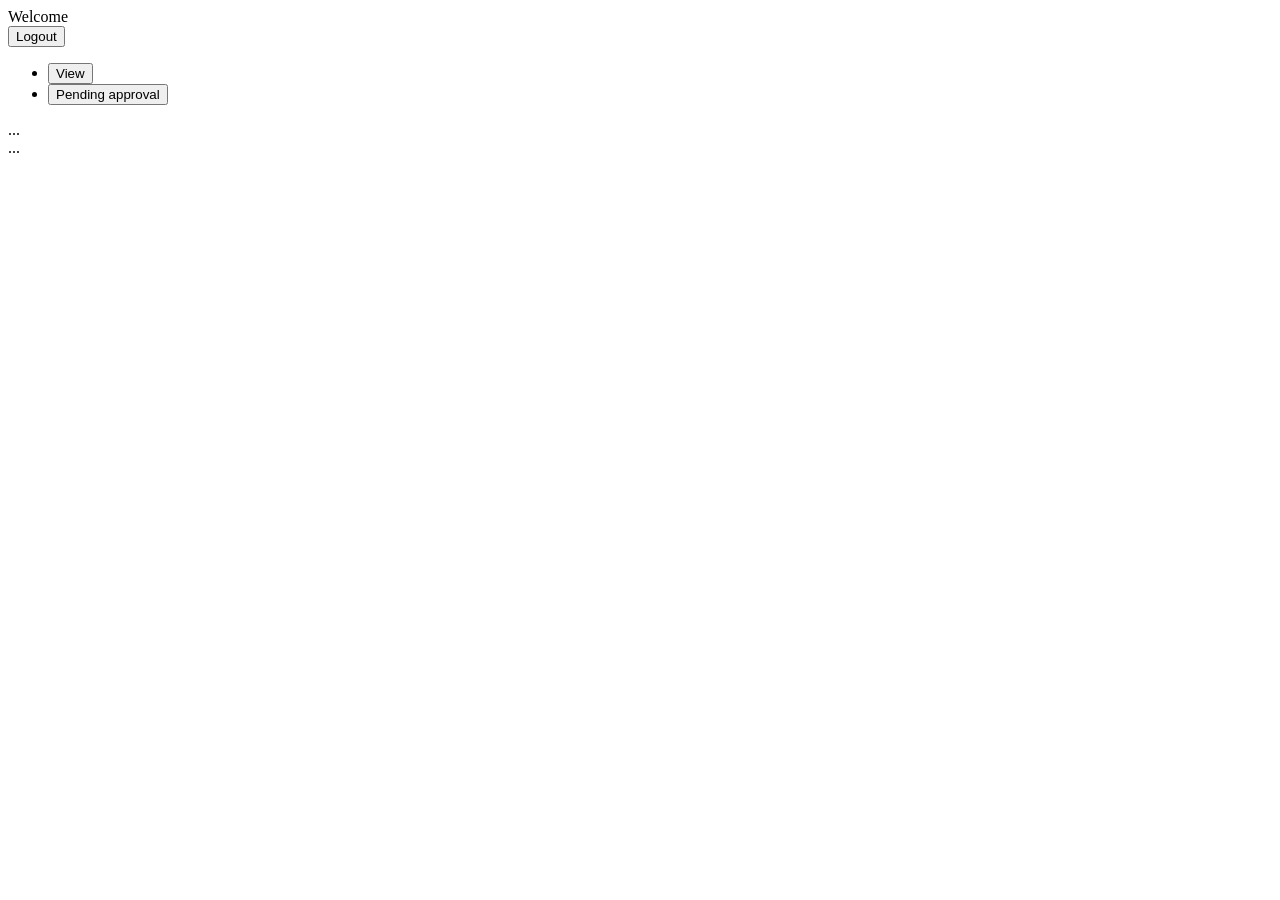
==== src/main/resources/templates/admin-home.html @ d6c8a5d5 "Add user home page with Make entry option for user to create an entry" ====
<!DOCTYPE html>
<html lang="en" xmlns:th=”http://www.thymeleaf.org”
	xmlns:sec="https://www.thymeleaf.org/thymeleaf-extras-springsecurity5">

<head>
<meta charset="utf-8">
<title>Index</title>
<link rel="stylesheet" th:href="@{/stylesheets/bootstrap.min.css}">
<link rel=”stylesheet” type="text/css"
	th:href="@{/stylesheets/main.css}">
<script th:src="@{/javascript/bootstrap.min.js}"></script>
</head>
<body>
	<nav class="navbar navbar-dark bg-dark">
		<div class="container-lg">
			<form id="logoutForm" method="POST" th:action="@{/logout}">
				<input type="hidden" name="${_csrf.parameterName}"
					value="${_csrf.token}" />
				<div sec:authorize="isAuthenticated()">
					<span class="navbar-brand mb-1 h1">Welcome</span>
					<span class="navbar-brand mb-1 h1" sec:authentication="name"></span>
				</div>
			</form>
			<button type="button"
				class="btn btn-primary position-relative float-right"
				onclick="document.forms['logoutForm'].submit()">Logout</button>
		</div>
	</nav>
	<div class="container-lg">
		<ul class="nav nav-tabs" id="myTab" role="tablist">
			<li class="nav-item" role="presentation">
				<button class="nav-link active" id="view-tab" data-bs-toggle="tab"
					data-bs-target="#view" type="button" role="tab"
					aria-controls="view" aria-selected="true">View</button>
			</li>
			<li class="nav-item" role="presentation">
				<button class="nav-link active" id="pending-tab"
					data-bs-toggle="tab" data-bs-target="#pending" type="button"
					role="tab" aria-controls="pending" aria-selected="true">Pending
					approval</button>
			</li>
		</ul>
		<div class="tab-content" id="myTabContent">
			<div class="tab-pane fade show active" id="view" role="tabpanel"
				aria-labelledby="view-tab">...</div>
			<div class="tab-pane fade" id="pending" role="tabpanel"
				aria-labelledby="pending-tab">...</div>
		</div>
	</div>
</body>
</html>
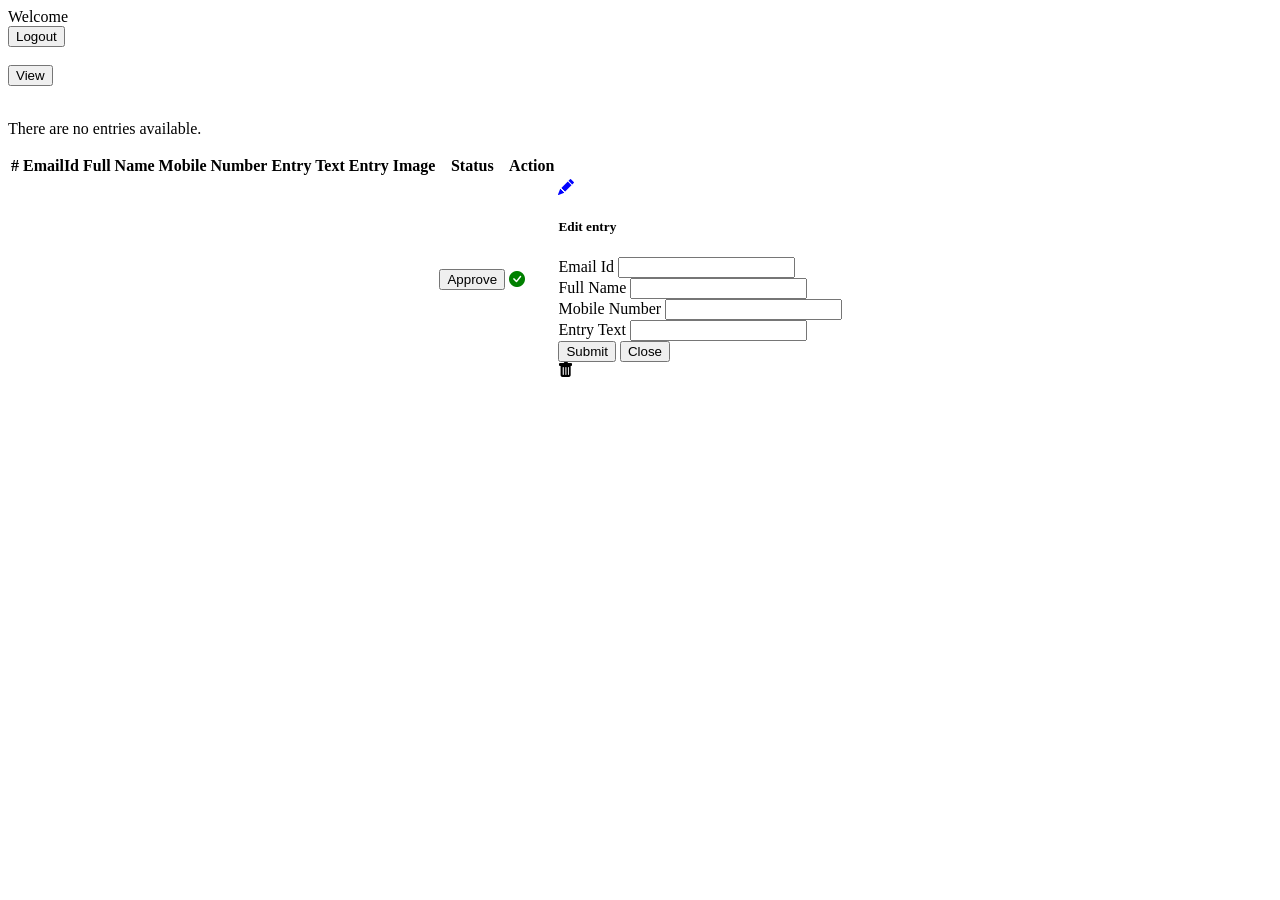
==== commit 0c98d266: "Add add admin home page with approve, delete and edit API" ====
--- a/src/main/resources/templates/admin-home.html
+++ b/src/main/resources/templates/admin-home.html
@@ -6,6 +6,8 @@
 <meta charset="utf-8">
 <title>Index</title>
 <link rel="stylesheet" th:href="@{/stylesheets/bootstrap.min.css}">
+<link rel="stylesheet"
+	href="https://cdn.jsdelivr.net/npm/bootstrap-icons@1.7.2/font/bootstrap-icons.css">
 <link rel=”stylesheet” type="text/css"
 	th:href="@{/stylesheets/main.css}">
 <script th:src="@{/javascript/bootstrap.min.js}"></script>
@@ -14,8 +16,6 @@
 	<nav class="navbar navbar-dark bg-dark">
 		<div class="container-lg">
 			<form id="logoutForm" method="POST" th:action="@{/logout}">
-				<input type="hidden" name="${_csrf.parameterName}"
-					value="${_csrf.token}" />
 				<div sec:authorize="isAuthenticated()">
 					<span class="navbar-brand mb-1 h1">Welcome</span>
 					<span class="navbar-brand mb-1 h1" sec:authentication="name"></span>
@@ -26,25 +26,108 @@
 				onclick="document.forms['logoutForm'].submit()">Logout</button>
 		</div>
 	</nav>
+	<br>
 	<div class="container-lg">
-		<ul class="nav nav-tabs" id="myTab" role="tablist">
-			<li class="nav-item" role="presentation">
-				<button class="nav-link active" id="view-tab" data-bs-toggle="tab"
-					data-bs-target="#view" type="button" role="tab"
-					aria-controls="view" aria-selected="true">View</button>
-			</li>
-			<li class="nav-item" role="presentation">
-				<button class="nav-link active" id="pending-tab"
-					data-bs-toggle="tab" data-bs-target="#pending" type="button"
-					role="tab" aria-controls="pending" aria-selected="true">Pending
-					approval</button>
-			</li>
-		</ul>
-		<div class="tab-content" id="myTabContent">
-			<div class="tab-pane fade show active" id="view" role="tabpanel"
-				aria-labelledby="view-tab">...</div>
-			<div class="tab-pane fade" id="pending" role="tabpanel"
-				aria-labelledby="pending-tab">...</div>
+		<form th:action="@{/view}" method="get">
+			<button type="submit" class="btn btn-primary">View</button>
+		</form>
+		<br>
+		<p th:if="${emptyList} == true" class="text-center">There are no
+			entries available.</p>
+		<div
+			th:classappend="${not #lists.isEmpty(entries)} ? 'table-responsive visible' : 'invisible'">
+			<table class="table table-striped">
+				<thead>
+					<tr>
+						<th scope="col">#</th>
+						<th scope="col">EmailId</th>
+						<th scope="col">Full Name</th>
+						<th scope="col">Mobile Number</th>
+						<th scope="col">Entry Text</th>
+						<th scope="col">Entry Image</th>
+						<th scope="col">Status</th>
+						<th scope="col">Action</th>
+					</tr>
+				</thead>
+				<tbody th:each="entry, entryCount: ${entries}">
+					<tr>
+						<td th:text="${entryCount.count}"></td>
+						<td th:text="${entry.emailId}"></td>
+						<td th:text="${entry.fullName}"></td>
+						<td th:text="${entry.mobileNumber}"></td>
+						<td th:text="${entry.entryText}"></td>
+						<td th:text="${entry.entryImage}"></td>
+						<td th:if="${entry.isApproved} == false">
+							<form th:action="@{/approve/__${entry.emailId}__}" method="post">
+								<button type="submit" class="btn btn-primary btn-sm">Approve</button>
+							</form>
+						</td>
+						<td th:if="${entry.isApproved} == true">
+							<i class="bi bi-check-circle-fill" style="color: green"></i>
+						</td>
+						<td>
+							<a data-bs-toggle="modal" data-bs-target="#staticBackdrop"
+								th:attrappend="data-target=${entry.emailId}, 
+								data-target=${entry.fullName}, 
+								data-target=${entry.mobileNumber}, 
+								data-target=${entry.entryText}">
+								<i class="bi bi-pencil-fill" style="color: blue"></i>
+							</a>
+							<div class="modal fade" id="staticBackdrop"
+								data-bs-backdrop="static" data-bs-keyboard="false" tabindex="-1"
+								aria-labelledby="staticBackdropLabel" aria-hidden="true"
+								th:attrappend="emailId=${entry.emailId}, 
+								fullName=${entry.fullName}, 
+								mobileNumber=${entry.mobileNumber},
+								entryText=${entry.entryText}">
+								<div class="modal-dialog modal-dialog-centered">
+									<div class="modal-content">
+										<div class="modal-header">
+											<h5 class="modal-title" id="staticBackdropLabel">Edit
+												entry</h5>
+										</div>
+										<div class="modal-body">
+											<form th:object="${guestEntryUpdateDto}"
+												th:action="@{/update}" method="post" id="entryForm"
+												name="entryForm">
+												<div class="mb-3">
+													<label for="emailId" class="form-label">Email Id</label>
+													<input type="text" class="form-control" id="emailId"
+														th:value="${entry.emailId}" th:name="emailId">
+												</div>
+												<div class="mb-3">
+													<label for="fullName" class="form-label">Full Name</label>
+													<input type="text" class="form-control" id="fullName"
+														th:value="${entry.fullName}" th:name="fullName">
+												</div>
+												<div class="mb-3">
+													<label for="mobileNumber" class="form-label">Mobile
+														Number</label>
+													<input type="text" class="form-control" id="mobileNumber"
+														th:value="${entry.mobileNumber}" th:name="mobileNumber">
+												</div>
+												<div class="mb-3">
+													<label for="entryText" class="form-label">Entry
+														Text</label>
+													<input type="text" class="form-control" id="entryText"
+														th:value="${entry.entryText}" th:name="entryText">
+												</div>
+												<button type="submit" class="btn btn-primary">Submit</button>
+												<button type="button" class="btn btn-secondary"
+													data-bs-dismiss="modal">Close</button>
+											</form>
+										</div>
+									</div>
+								</div>
+							</div>
+							<span class="p-2"></span>
+							<a th:href="@{/delete/__${entry.emailId}__}">
+								<i class="bi bi-trash-fill"></i>
+							</a>
+						</td>
+					</tr>
+				</tbody>
+			</table>
 		</div>
 	</div>
 </body>
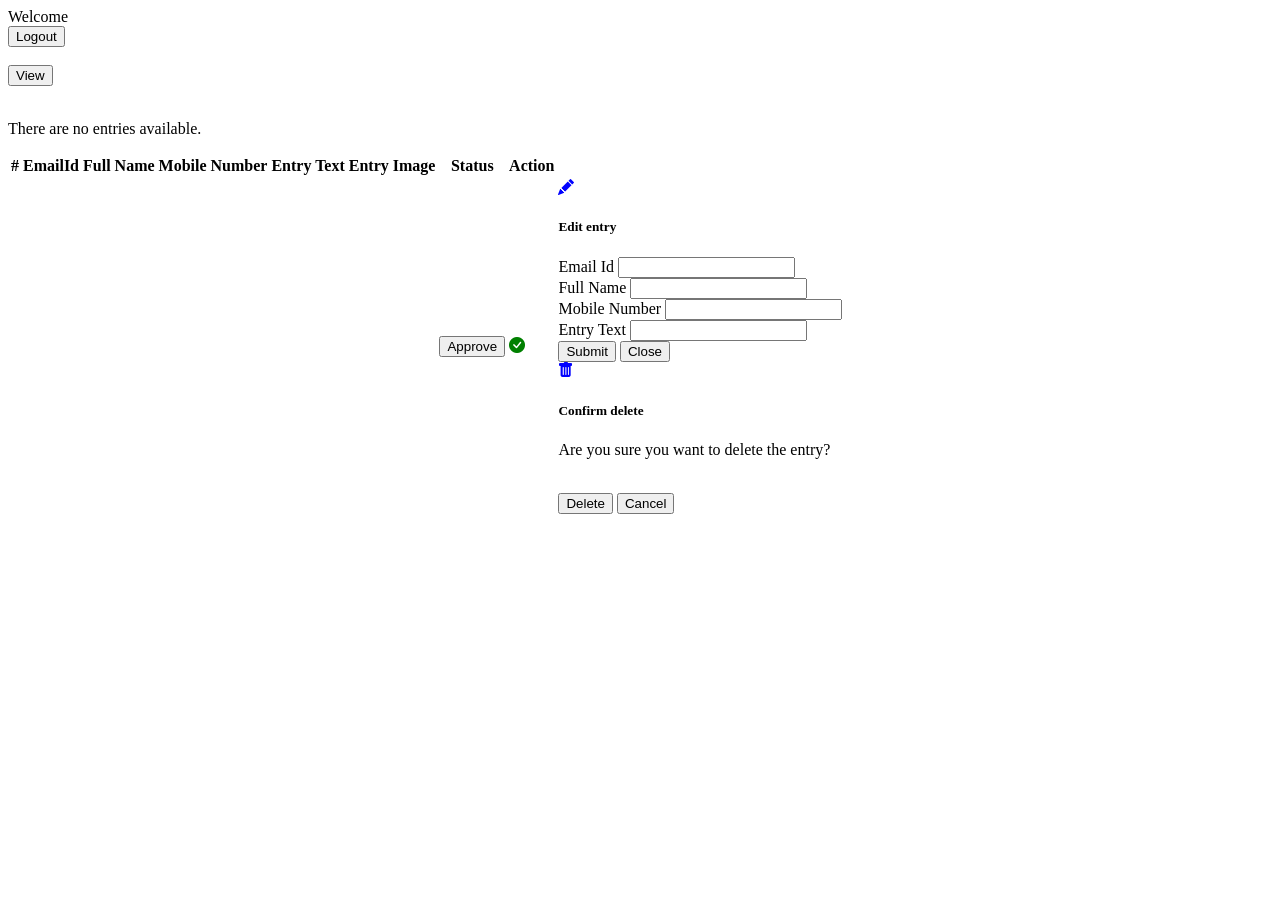
==== commit ed1a7565: "Add delete confirmation modal" ====
--- a/src/main/resources/templates/admin-home.html
+++ b/src/main/resources/templates/admin-home.html
@@ -93,18 +93,19 @@
 												<div class="mb-3">
 													<label for="emailId" class="form-label">Email Id</label>
 													<input type="text" class="form-control" id="emailId"
-														th:value="${entry.emailId}" th:name="emailId">
+														th:value="${entry.emailId}" th:name="emailId" readonly>
 												</div>
 												<div class="mb-3">
 													<label for="fullName" class="form-label">Full Name</label>
 													<input type="text" class="form-control" id="fullName"
-														th:value="${entry.fullName}" th:name="fullName">
+														th:value="${entry.fullName}" th:name="fullName" required>
 												</div>
 												<div class="mb-3">
 													<label for="mobileNumber" class="form-label">Mobile
 														Number</label>
 													<input type="text" class="form-control" id="mobileNumber"
-														th:value="${entry.mobileNumber}" th:name="mobileNumber">
+														th:value="${entry.mobileNumber}" th:name="mobileNumber"
+														required>
 												</div>
 												<div class="mb-3">
 													<label for="entryText" class="form-label">Entry
@@ -121,9 +122,32 @@
 								</div>
 							</div>
 							<span class="p-2"></span>
-							<a th:href="@{/delete/__${entry.emailId}__}">
-								<i class="bi bi-trash-fill"></i>
+							<a data-bs-toggle="modal" data-bs-target="#deleteBackDrop">
+								<i class="bi bi-trash-fill" style="color: blue"></i>
 							</a>
+							<div class="modal fade" id="deleteBackDrop"
+								data-bs-backdrop="static" data-bs-keyboard="false" tabindex="-1"
+								aria-labelledby="deleteBackDropLabel" aria-hidden="true">
+								<div class="modal-dialog modal-dialog-centered">
+									<div class="modal-content">
+										<div class="modal-header">
+											<h5 class="modal-title" id="deleteBackDropLabel">Confirm
+												delete</h5>
+										</div>
+										<div class="modal-body">
+											<form th:action="@{/delete/__${entry.emailId}__}"
+												method="get" id="deleteForm" name="deleteForm">
+												<p class="text-start">Are you sure you want to delete
+													the entry?</p>
+												<br>
+												<button type="submit" class="btn btn-primary">Delete</button>
+												<button type="button" class="btn btn-secondary"
+													data-bs-dismiss="modal">Cancel</button>
+											</form>
+										</div>
+									</div>
+								</div>
+							</div>
 						</td>
 					</tr>
 				</tbody>
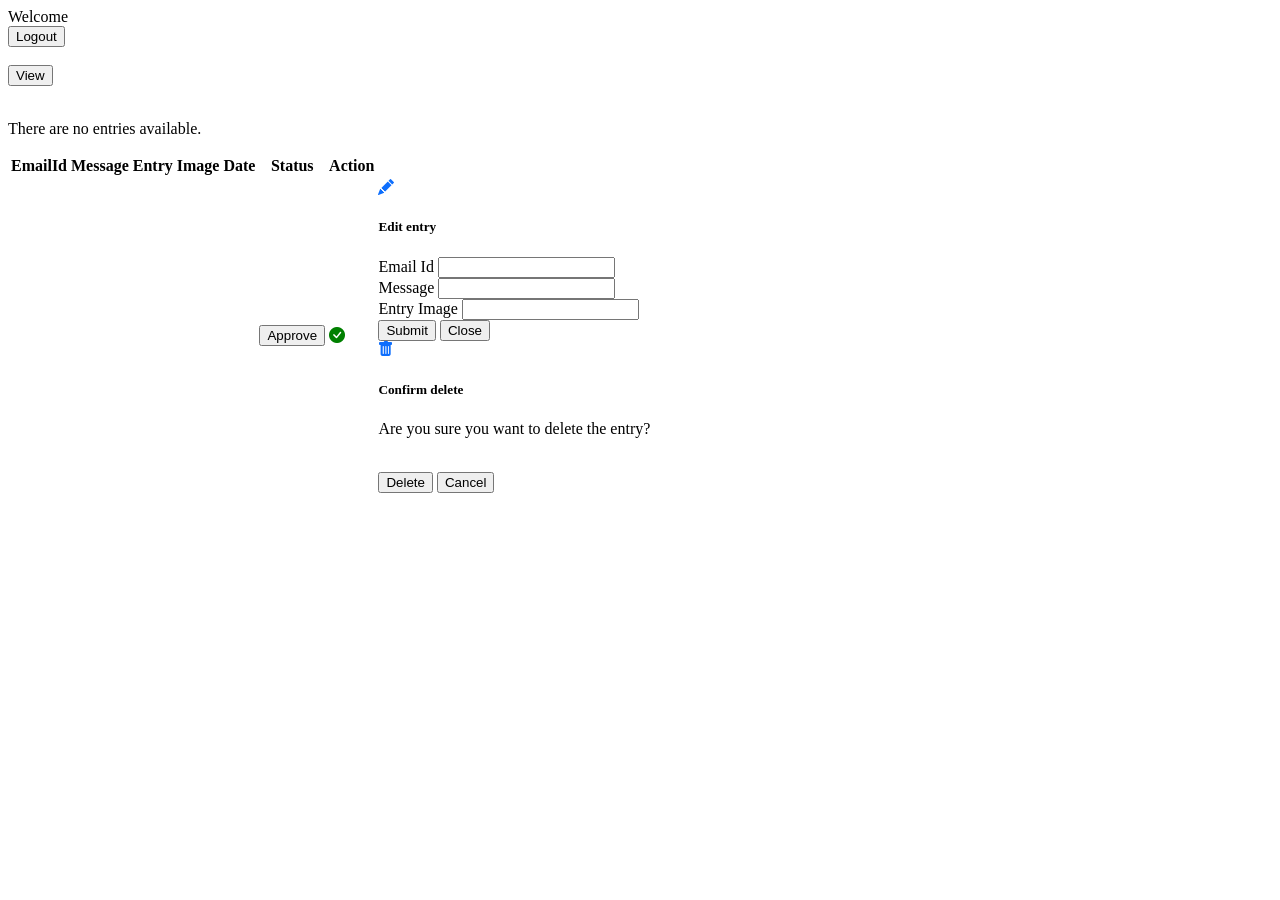
==== commit b9e82a99: "Change entity relationship and update unit tests" ====
--- a/src/main/resources/templates/admin-home.html
+++ b/src/main/resources/templates/admin-home.html
@@ -4,7 +4,7 @@
 
 <head>
 <meta charset="utf-8">
-<title>Index</title>
+<title>Admin Home</title>
 <link rel="stylesheet" th:href="@{/stylesheets/bootstrap.min.css}">
 <link rel="stylesheet"
 	href="https://cdn.jsdelivr.net/npm/bootstrap-icons@1.7.2/font/bootstrap-icons.css">
@@ -18,7 +18,8 @@
 			<form id="logoutForm" method="POST" th:action="@{/logout}">
 				<div sec:authorize="isAuthenticated()">
 					<span class="navbar-brand mb-1 h1">Welcome</span>
-					<span class="navbar-brand mb-1 h1" sec:authentication="name"></span>
+					<span class="navbar-brand" style="color: #0d6efd"
+						sec:authentication="name"></span>
 				</div>
 			</form>
 			<button type="button"
@@ -35,30 +36,28 @@
 		<p th:if="${emptyList} == true" class="text-center">There are no
 			entries available.</p>
 		<div
-			th:classappend="${not #lists.isEmpty(entries)} ? 'table-responsive visible' : 'invisible'">
+			th:classappend="${not #maps.isEmpty(entries)} ? 'table-responsive visible' : 'invisible'">
 			<table class="table table-striped">
 				<thead>
 					<tr>
-						<th scope="col">#</th>
 						<th scope="col">EmailId</th>
-						<th scope="col">Full Name</th>
-						<th scope="col">Mobile Number</th>
-						<th scope="col">Entry Text</th>
+						<th scope="col">Message</th>
 						<th scope="col">Entry Image</th>
+						<th scope="col">Date</th>
 						<th scope="col">Status</th>
 						<th scope="col">Action</th>
 					</tr>
 				</thead>
-				<tbody th:each="entry, entryCount: ${entries}">
-					<tr>
-						<td th:text="${entryCount.count}"></td>
-						<td th:text="${entry.emailId}"></td>
-						<td th:text="${entry.fullName}"></td>
-						<td th:text="${entry.mobileNumber}"></td>
+				<tbody th:each="instance : ${entries}">
+					<tr th:each="entry: ${instance.value}">
+						<td th:text="${instance.key}"></td>
 						<td th:text="${entry.entryText}"></td>
 						<td th:text="${entry.entryImage}"></td>
+						<td th:text="${entry.lastUpdated}"></td>
 						<td th:if="${entry.isApproved} == false">
-							<form th:action="@{/approve/__${entry.emailId}__}" method="post">
+							<form
+								th:action="@{/approve/__${instance.key}__/__${entry.entryId}__}"
+								method="post">
 								<button type="submit" class="btn btn-primary btn-sm">Approve</button>
 							</form>
 						</td>
@@ -66,20 +65,14 @@
 							<i class="bi bi-check-circle-fill" style="color: green"></i>
 						</td>
 						<td>
-							<a data-bs-toggle="modal" data-bs-target="#staticBackdrop"
-								th:attrappend="data-target=${entry.emailId}, 
-								data-target=${entry.fullName}, 
-								data-target=${entry.mobileNumber}, 
-								data-target=${entry.entryText}">
-								<i class="bi bi-pencil-fill" style="color: blue"></i>
+							<a id="btn" data-bs-toggle="modal" data-backdrop="static"
+								th:attrappend="data-bs-target='#staticBackdrop'+${entry.entryId},data-target=${instance.key},data-target=${entry.entryText},data-target=${entry.entryId},data-target=${entry.entryImage}">
+								<i class="bi bi-pencil-fill" style="color: #0d6efd"></i>
 							</a>
-							<div class="modal fade" id="staticBackdrop"
+							<div class="modal fade" th:id="staticBackdrop+${entry.entryId}"
 								data-bs-backdrop="static" data-bs-keyboard="false" tabindex="-1"
 								aria-labelledby="staticBackdropLabel" aria-hidden="true"
-								th:attrappend="emailId=${entry.emailId}, 
-								fullName=${entry.fullName}, 
-								mobileNumber=${entry.mobileNumber},
-								entryText=${entry.entryText}">
+								th:attrappend="emailId=${instance.key},entryText=${entry.entryText},entryId=${entry.entryId},entryImage=${entry.entryImage}">
 								<div class="modal-dialog modal-dialog-centered">
 									<div class="modal-content">
 										<div class="modal-header">
@@ -93,26 +86,21 @@
 												<div class="mb-3">
 													<label for="emailId" class="form-label">Email Id</label>
 													<input type="text" class="form-control" id="emailId"
-														th:value="${entry.emailId}" th:name="emailId" readonly>
+														th:value="${instance.key}" th:name="emailId" readonly>
 												</div>
 												<div class="mb-3">
-													<label for="fullName" class="form-label">Full Name</label>
-													<input type="text" class="form-control" id="fullName"
-														th:value="${entry.fullName}" th:name="fullName" required>
-												</div>
-												<div class="mb-3">
-													<label for="mobileNumber" class="form-label">Mobile
-														Number</label>
-													<input type="text" class="form-control" id="mobileNumber"
-														th:value="${entry.mobileNumber}" th:name="mobileNumber"
-														required>
-												</div>
-												<div class="mb-3">
-													<label for="entryText" class="form-label">Entry
-														Text</label>
+													<label for="entryText" class="form-label">Message </label>
 													<input type="text" class="form-control" id="entryText"
 														th:value="${entry.entryText}" th:name="entryText">
 												</div>
+												<div class="mb-3">
+													<label for="entryImage" class="form-label">Entry
+														Image</label>
+													<input type="text" class="form-control" id="entryImage"
+														th:value="${entry.entryImage}" th:name="entryImage">
+												</div>
+												<input type="hidden" th:value="${entry.entryId}"
+													th:name="entryId" id="entryId">
 												<button type="submit" class="btn btn-primary">Submit</button>
 												<button type="button" class="btn btn-secondary"
 													data-bs-dismiss="modal">Close</button>
@@ -122,10 +110,11 @@
 								</div>
 							</div>
 							<span class="p-2"></span>
-							<a data-bs-toggle="modal" data-bs-target="#deleteBackDrop">
-								<i class="bi bi-trash-fill" style="color: blue"></i>
+							<a data-bs-toggle="modal"
+								th:attrappend="data-bs-target='#deleteBackDrop'+${entry.entryId}">
+								<i class="bi bi-trash-fill" style="color: #0d6efd"></i>
 							</a>
-							<div class="modal fade" id="deleteBackDrop"
+							<div class="modal fade" th:id="deleteBackDrop+${entry.entryId}"
 								data-bs-backdrop="static" data-bs-keyboard="false" tabindex="-1"
 								aria-labelledby="deleteBackDropLabel" aria-hidden="true">
 								<div class="modal-dialog modal-dialog-centered">
@@ -135,7 +124,8 @@
 												delete</h5>
 										</div>
 										<div class="modal-body">
-											<form th:action="@{/delete/__${entry.emailId}__}"
+											<form
+												th:action="@{/delete/__${instance.key}__/__${entry.entryId}__}"
 												method="get" id="deleteForm" name="deleteForm">
 												<p class="text-start">Are you sure you want to delete
 													the entry?</p>
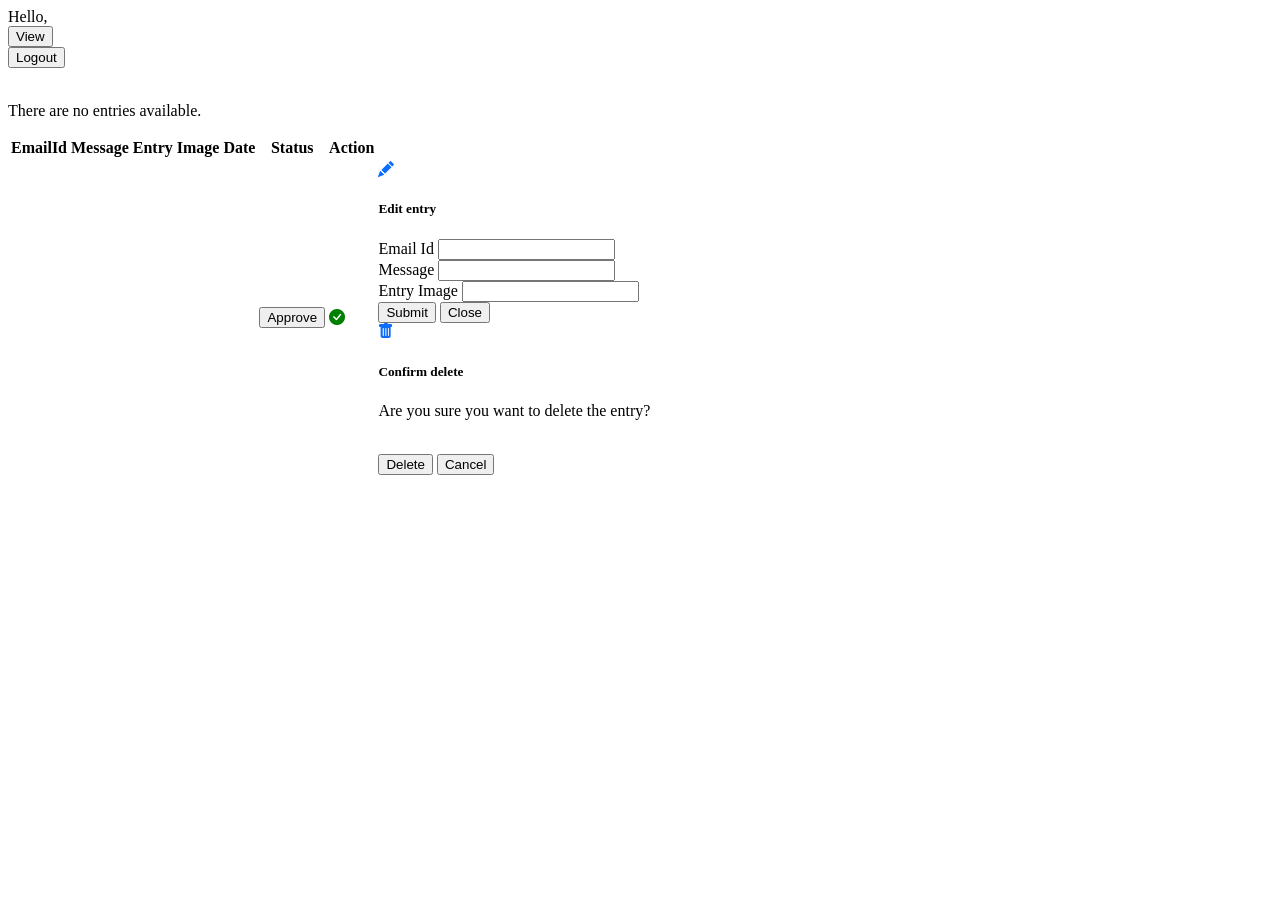
==== commit 7d83f94a: "Update user experience" ====
--- a/src/main/resources/templates/admin-home.html
+++ b/src/main/resources/templates/admin-home.html
@@ -12,27 +12,40 @@
 	th:href="@{/stylesheets/main.css}">
 <script th:src="@{/javascript/bootstrap.min.js}"></script>
 </head>
-<body>
-	<nav class="navbar navbar-dark bg-dark">
-		<div class="container-lg">
+<body class="d-flex flex-column min-vh-100">
+	<th:block th:include="base::nav-block"></th:block>
+	<div class="container-lg">
+		<div sec:authorize="isAuthenticated()" class="pt-2">
+			<span class="h1 ml-5">Hello,</span>
+			<span class="mx-3 h4" style="color: #0d6efd"
+				sec:authentication="name"></span>
+		</div>
+		<div class="pt-4 row">
+			<div class="col-sm-1">
+				<form th:action="@{/view}" method="get">
+					<button type="submit" class="btn btn-primary">View</button>
+				</form>
+			</div>
+			<div class="col-sm-1">
+				<form id="logoutForm" method="POST" th:action="@{/logout}">
+					<button type="button" class="btn btn-primary"
+						onclick="document.forms['logoutForm'].submit()">Logout</button>
+				</form>
+			</div>
+		</div>
+		<!-- <div class="pt-4" style="display: flex;">
+			<form th:action="@{/view}" method="get">
+				<button type="submit" class="btn btn-primary">View</button>
+			</form>
 			<form id="logoutForm" method="POST" th:action="@{/logout}">
-				<div sec:authorize="isAuthenticated()">
-					<span class="navbar-brand mb-1 h1">Welcome</span>
-					<span class="navbar-brand" style="color: #0d6efd"
-						sec:authentication="name"></span>
-				</div>
+				<button type="button"
+					class="btn btn-primary position-relative float-right"
+					onclick="document.forms['logoutForm'].submit()">Logout</button>
 			</form>
-			<button type="button"
-				class="btn btn-primary position-relative float-right"
-				onclick="document.forms['logoutForm'].submit()">Logout</button>
-		</div>
-	</nav>
+		</div> -->
+	</div>
 	<br>
 	<div class="container-lg">
-		<form th:action="@{/view}" method="get">
-			<button type="submit" class="btn btn-primary">View</button>
-		</form>
-		<br>
 		<p th:if="${emptyList} == true" class="text-center">There are no
 			entries available.</p>
 		<div
@@ -144,5 +157,6 @@
 			</table>
 		</div>
 	</div>
+	<th:block th:include="base::footer-block"></th:block>
 </body>
 </html>
